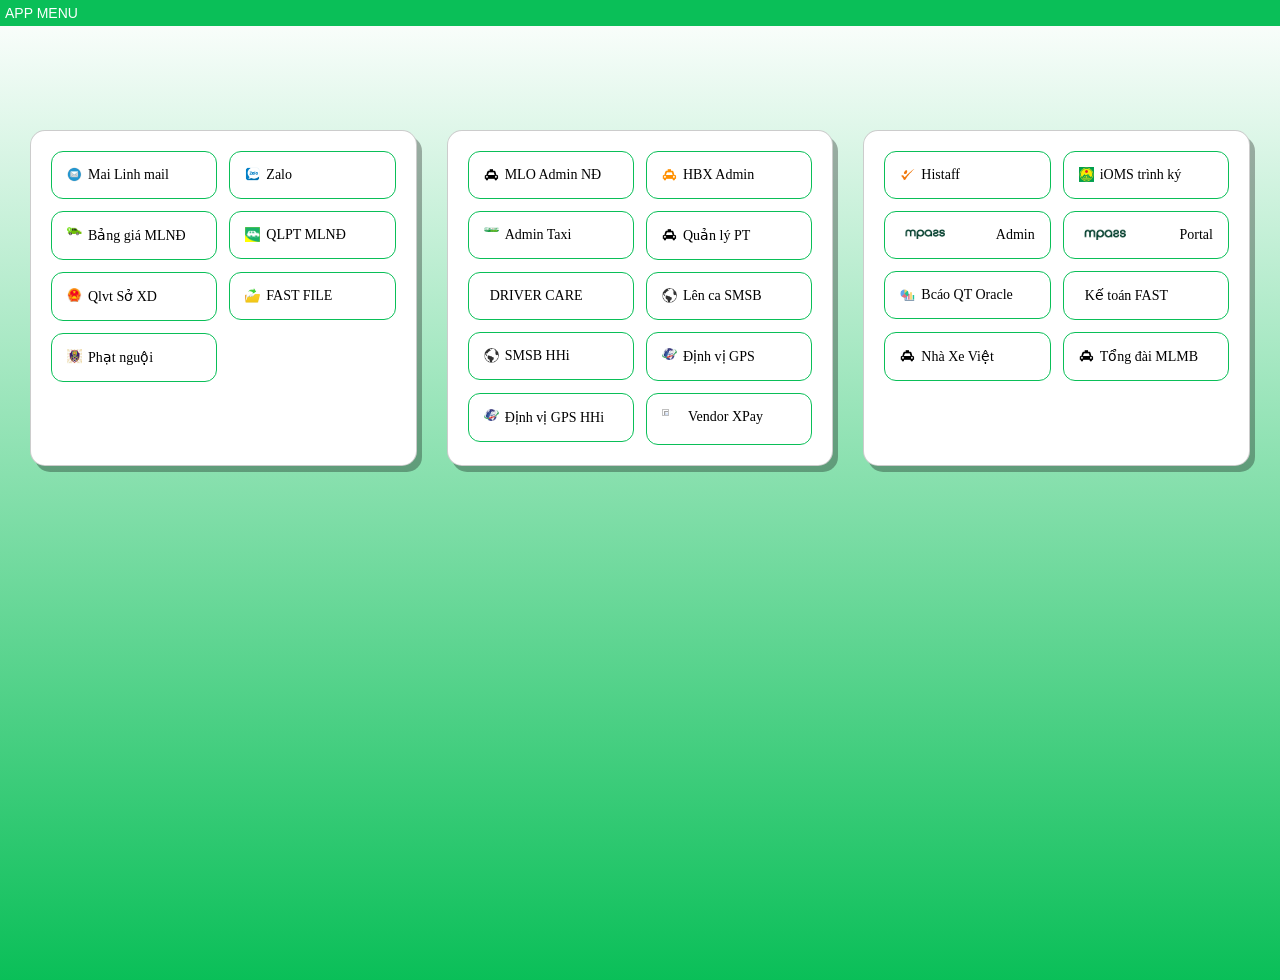
==== index.html @ 805d3f20 "Update index.html" ====
<head>
    <meta charset="UTF-8">
    <meta name="viewport" content="width=device-width, initial-scale=1.0">
    <link rel="icon" href="https://mailinh.vn/favicon.ico" type="image/x-icon"/>
    <link rel="stylesheet" href="index_files/style.css?v=dev28"/>
    <title>MAI LINH APP</title>
    <script src="index_files/js/button.js?v=25"></script>
</head>

<body>    
    <div style="position:fixed;top:0px;left:0px;width:100%;z-index:101;">
        <div  class="TableA" style="text-align:left;background:#0abf58;color:white;border:0px;border-radius:0px;padding:5px;font-family:Arial;">
             APP MENU
        </div>
    </div>
    
    <center>
        <div class="favorite-menu" id="favoriteMenu">
        
        </div>
    </center>
    
    <div class="container">
            <div class="pannel">
                <div class="pannel-grid" id="pannel1">
                
                </div>
            </div>
    
            <div class="pannel">
                <div class="pannel-grid" id="pannel2">
                
                </div>
            </div>
    
            <div class="pannel">
                <div class="pannel-grid" id="pannel3">
                
                </div>
            </div>
    </div>

    <script>
        let pannel1 = document.getElementById('pannel1');
        let pannel2 = document.getElementById('pannel2');  
        let pannel3 = document.getElementById('pannel3');  
        var DSButton = [
            new MenuButton(1, "1_1", "https://mail.mailinh.vn/",'Mai Linh mail','mail.jpg',''),
            new MenuButton(1, "1_2", "https://chat.zalo.me",'Zalo','zalo.png',''),                
            new MenuButton(1, "1_3", "https://mailinhnamdinh.github.io/tinh-cuoc/",'Bảng giá MLNĐ','giacuoc.png',''),
            new MenuButton(1, "1_4", "http://qlpt.great-site.net",'QLPT MLNĐ','qlpt.png',''),
            new MenuButton(1, "1_7", "https://qlvt.moc.gov.vn/",'Qlvt Sở XD','qlvt.png',''),
            new MenuButton(1, "1_8", "https://pvcgo.great-site.net/fastFile/",'FAST FILE','file.jpg',''),
            new MenuButton(1, "1_9", "https://www.csgt.vn/m/tra-cuu-phuong-tien-vi-pham.html",'Phạt nguội','csgt.jpg',''),

            
            new MenuButton(2, "2_2", "http://adminnamdinh.mailinhonline.vn", "MLO Admin NĐ", "qlptml.png", ""),
            //new MenuButton(2, "2_3", "http://adminninhbinh.mailinhonline.vn", "MLO Ninh Bình", "qlptml.png", ""),

            new MenuButton(2, "2_4", "http://adminhbx.totgroup.vn", "HBX Admin", "hbx.png", ""),
            new MenuButton(2, "2_5", "http://namdinh.mailinhonline.vn", "Admin Taxi", "mlotd2.png", ""),

            new MenuButton(2, "2_6", "http://qlpt.mailinh.vn/", "Quản lý PT", "qlptml.png", ""),
            new MenuButton(2, "2_7", "https://drivercare.mailinh.vn/", "DRIVER CARE", "", ""),

            new MenuButton(2, "2_8", "http://smsb.mailinh.vn", "Lên ca SMSB", "smsb.png?v=3", ""),
            new MenuButton(2, "2_9", "http://mailinh.vn:6789/SMSB/", "SMSB HHi", "smsb.png?v=3", ""),

            new MenuButton(2, "2_10", "http://taxi2.congnghesotoancau.com.vn", "Định vị GPS", "cns.png", ""),
            new MenuButton(2, "2_11", "https://giamsattructuyen.hhi.com.vn:20551/login/", "Định vị GPS HHi", "cns.png", ""),
            new MenuButton(2, "2_11", "https://vendor.xperise.com/card-payments/staff", "Vendor XPay", "xpay.svg", "60%"),
            
            
            new MenuButton(3, "3_1", "http://erp.mailinh.vn:2015/", "Histaff", "histaff.png", ""),
            new MenuButton(3, "3_2", "http://oms.mailinh.vn/", "iOMS trình ký", "mailinh.png", ""),

            new MenuButton(3, "3_3", "http://admin.mpass.biz", "Admin", "mpass.png", "55%"),
            new MenuButton(3, "3_4", "http://portal.mpass.biz", "Portal", "mpass.png", "55%"),

            new MenuButton(3, "3_5", "https://mlcoac-nrtey1g5oo3u-nt.analytics.ocp.oraclecloud.com/ui/dv/?pageid=home", "Bcáo QT Oracle", "oraclequantri.png", ""),
            new MenuButton(3, "3_6", "http://fast.hoabinhxanhcoop.vn:48080/HOABINHXANH/Main/Login.aspx", "Kế toán FAST", "", ""),
            new MenuButton(3, "3_7", "https://admin.nhaxeviet.vn/account/login", "Nhà Xe Việt", "qlptml.png", ""),
            new MenuButton(3, "3_8", "https://mlmb.nhaxeviet.vn", "Tổng đài MLMB", "qlptml.png", "")
        ];
  
        for (let i=0; i < DSButton.length; i++)
        {
            if (DSButton[i].pannelStt == 1)
                pannel1.appendChild(DSButton[i].toElement());
            else if (DSButton[i].pannelStt == 2)
                pannel2.appendChild(DSButton[i].toElement());
            else if (DSButton[i].pannelStt == 3)
                pannel3.appendChild(DSButton[i].toElement());
        }

        renderFavoriteButtons();
    </script>
---- index_files/style.css ----
/*reset*/
* {
    box-sizing:border-box;
    margin:0;
    padding:0;
    font-size:14px;
}
:root
{
    --primary: #0abf58;
}

@media only screen and (max-width:576px)
{
    :root
    {
        font-size:12px;
    }
}

a 
{
    text-decoration:none;
}

/*reset end*/

/*<Animation:*/
@keyframes slideInLeft
{
    from {
        transform:translateX(-100%);
    }

    to {
        transform:translateX(0);
    }
}

@keyframes slideInRight
{
    from {
        transform:translateX(100%);
    }

    to {
        transform:translateX(0);
    }
}

@keyframes slideInUp
{
    from {
        transform:translateY(100%);
    }

    to {
        transform:translateY(0);
    }
}

@keyframes slideInDown
{
    from
    {
        transform: translateY(-100%);
    }
    to
    {
        transform: translateY(0);
    }
}

@keyframes fadeIn
{
    0% {
        opacity:0;
    }
    65%
    {
        opacity:0.5;
    }
    100%
    {
        opacity:1;
    }
}


@keyframes show
{
    from {opacity:0;}
    to {opacity:1;}
}

/*Animation End>*/
body
{
    background-image: linear-gradient(to bottom, #fff, #0abf58);
    min-height:100vh;
}
@media only screen and (max-width:576px)
{
    body
    {
        background-image: linear-gradient(to bottom,rgb(161, 218, 161), #0abf58);
    }
}



.container
{
    margin-top:20px;
    display:grid;
    grid-template-columns: repeat(3, minmax(260px, 1fr));
    justify-content: center;
    gap:30px; /*khoảng cách dọc ngang các pannel */
    padding:30px;
}

@media only screen and (max-width: 850px) 
{
    .container 
    {
        grid-template-columns: repeat(2, minmax(260px, 1fr));
    }
}

@media only screen and (max-width:576px)
{
    .container 
    {
        display:grid;
        grid-template-columns: 1fr;
        margin-top:0px;
        gap:0px;
        padding:0px;
        justify-items: center;
    }
}




.favorite-menu
{
    margin-top:80px;
    width:90%;
    display:grid;
    grid-template-columns: repeat(6,1fr);
    gap:20px;
    font-size: 18px;
    animation: slideInDown 0.5s ease-out forwards,
        fadeIn 0.8s ease-out forwards;
}

.favorite-menu .appButton
{
   flex-direction:column;
   align-items:center;
    text-align:center;
   padding:20px 15px;
}



@media only screen and (max-width:576px)
{
    .favorite-menu
    {
        display: grid;
        grid-template-columns: 1fr 1fr;
        grid-template-rows: 1fr 1fr;
        gap:10px;
        font-size:14px;
        animation: none;
    }

    .favorite-menu > a:nth-child(odd) > .appButton
    {
        animation: slideInLeft 0.4s ease-out forwards,
            fadeIn 0.4s ease-out forwards;
    }
    
    .favorite-menu > a:nth-child(even) > .appButton
    {
        animation: slideInRight 0.4s ease-out forwards,
            fadeIn 0.4s ease-out forwards;
    }
}

.pannel
{
    background:white;
    border:1px solid rgba(0,0,0,0.2);
    border-radius: 15px;
    padding: 20px;
    box-shadow: 5px 6px 0 rgba(0,0,0,0.3);
    opacity:0;
    transform: translateX(100vw);
}



@media only screen and (max-width:576px)
{
    .pannel
    {
        margin-top:24px;
        width:98%;
        box-shadow: 0 0 0 white;
    }
}

.pannel:nth-child(1) 
{
    transform:translateX(-100%);
    animation: fadeIn 1.3s ease-out forwards,
        slideInLeft 0.8s ease-out forwards;
    animation-delay:0.3s;
}

.pannel:nth-child(2) 
{
    transform:translateY(100%);
    animation: fadeIn 1.3s ease-out forwards,
        slideInUp 0.8s ease-out forwards;
    animation-delay:0s;
}

.pannel:nth-child(3) 
{
    transform:translateX(100%);
    animation: fadeIn 1.3s ease-out forwards,
        slideInRight 0.8s ease-out forwards;
    animation-delay:0.3s;
}


.pannel-grid
{
    display:grid;
    grid-template-columns: 1fr 1fr;
    gap:12px;
    /* animation: show 0.3s ease-out; */
}

@media only screen and (max-width:576px)
{
    .pannel-grid
    {
        grid-template-columns: 1fr;
    }
}



.appButton
{
    display:flex;
    gap:6px;
    flex-direction:row;
    background-color: #fff;
    color:rgba(0,0,0,1);
    border-radius: 12px;
    border: 0.2px solid var(--primary);                    
    padding: 15px;
    text-align: left;
    text-decoration: none;
    cursor: pointer;
}


.appButton:hover
{
    background-image: linear-gradient(to bottom,rgb(161, 218, 161), #0abf58);
    color: white;
}

.appButton img
{
    vertical-align: middle;
    width:15px;
}

@media only screen and (max-width:576px)
{
    .appButton img
    {
        height:15px;
        width:auto;
    }
}
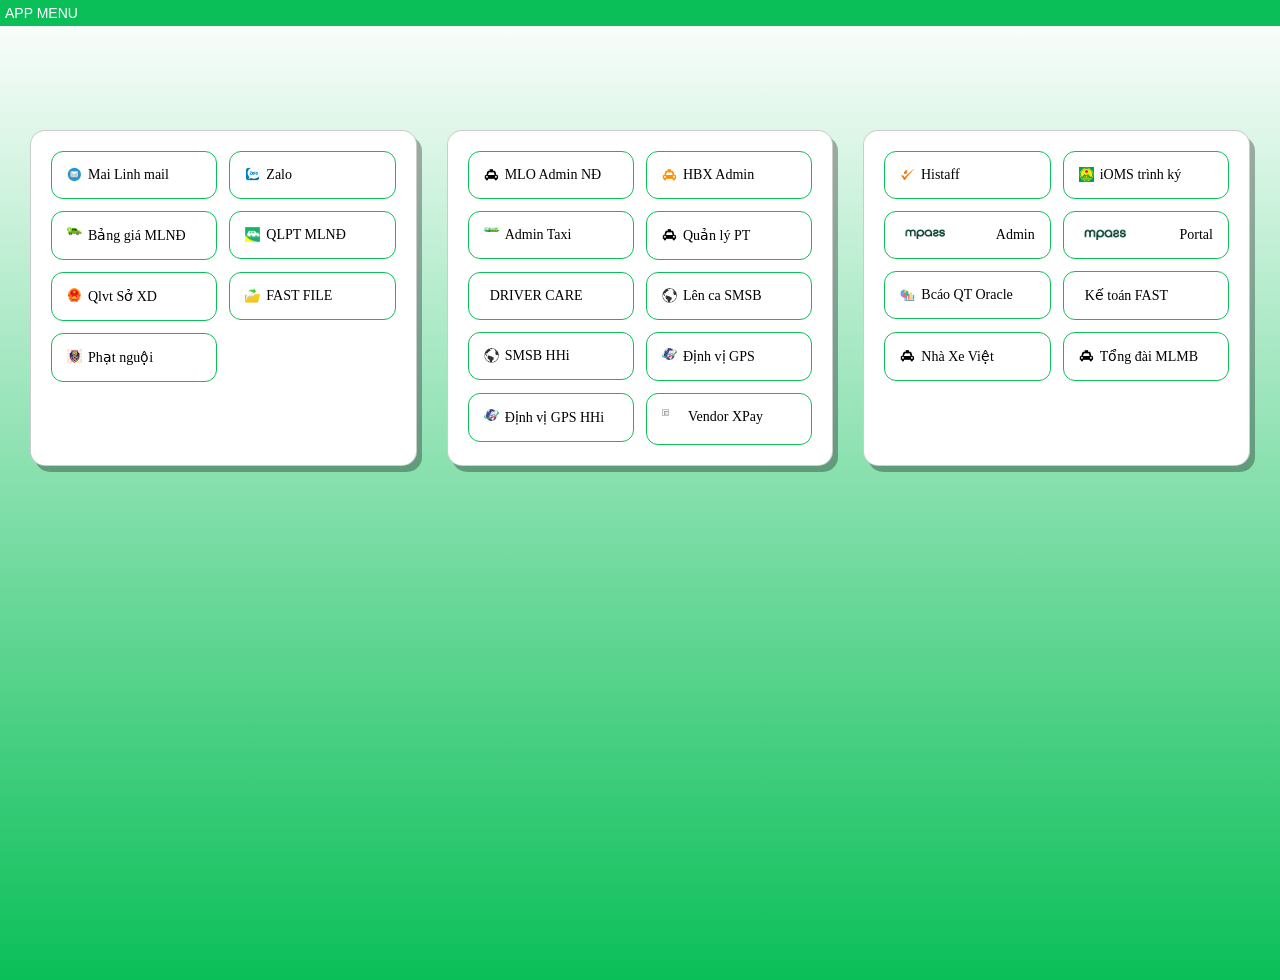
==== commit fc1fc124: "Update index.html" ====
--- a/index.html
+++ b/index.html
@@ -2,7 +2,7 @@
     <meta charset="UTF-8">
     <meta name="viewport" content="width=device-width, initial-scale=1.0">
     <link rel="icon" href="https://mailinh.vn/favicon.ico" type="image/x-icon"/>
-    <link rel="stylesheet" href="index_files/style.css?v=dev28"/>
+    <link rel="stylesheet" href="index_files/style.css?v=dev29"/>
     <title>MAI LINH APP</title>
     <script src="index_files/js/button.js?v=25"></script>
 </head>
@@ -68,7 +68,7 @@
 
             new MenuButton(2, "2_10", "http://taxi2.congnghesotoancau.com.vn", "Định vị GPS", "cns.png", ""),
             new MenuButton(2, "2_11", "https://giamsattructuyen.hhi.com.vn:20551/login/", "Định vị GPS HHi", "cns.png", ""),
-            new MenuButton(2, "2_11", "https://vendor.xperise.com/card-payments/staff", "Vendor XPay", "xpay.svg", "60%"),
+            new MenuButton(2, "2_12", "https://vendor.xperise.com/card-payments/staff", "Vendor XPay", "xpay.svg", "60%"),
             
             
             new MenuButton(3, "3_1", "http://erp.mailinh.vn:2015/", "Histaff", "histaff.png", ""),
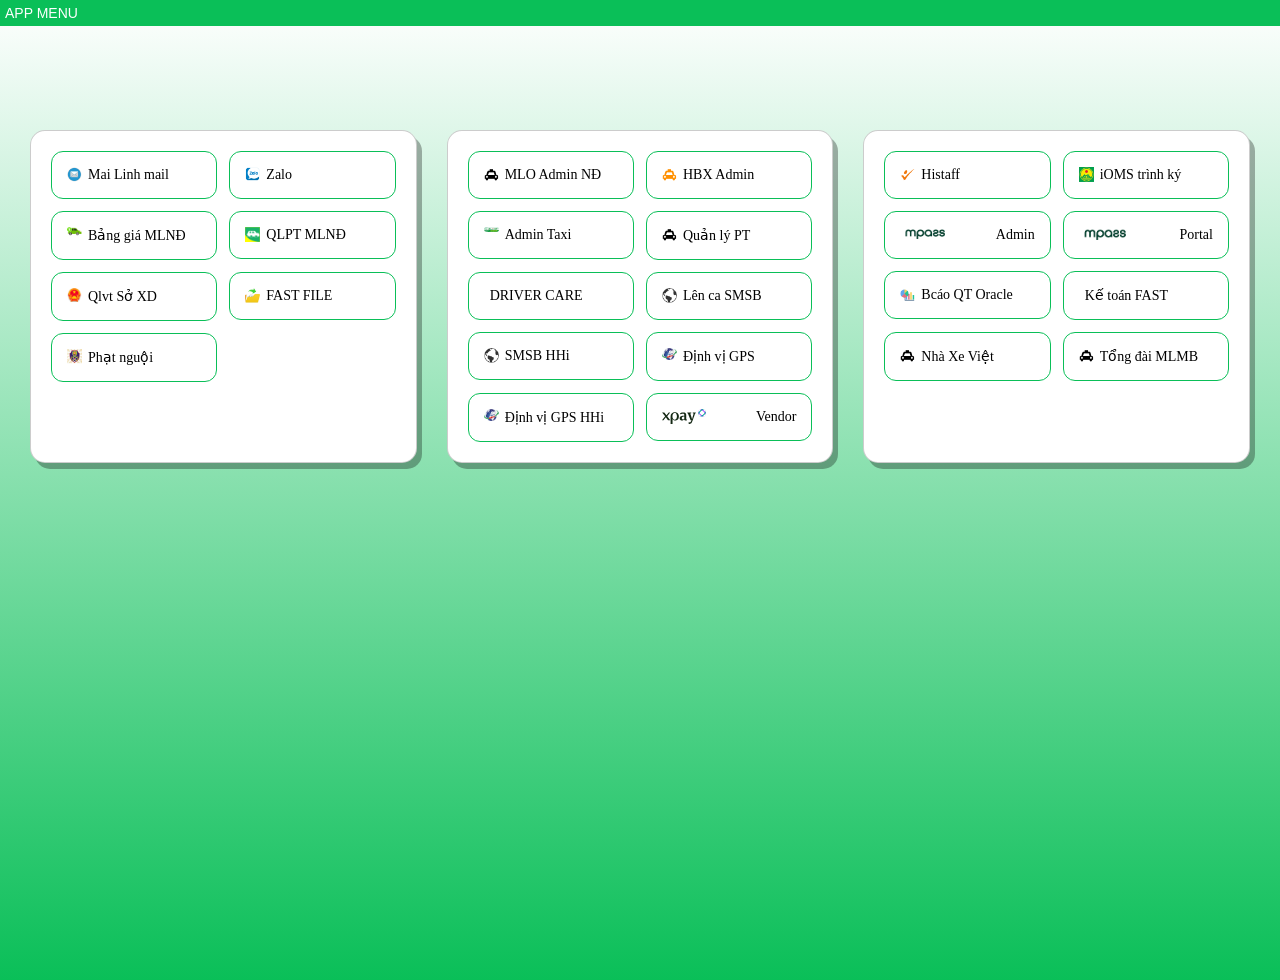
==== commit 02de0675: "Update index.html" ====
--- a/index.html
+++ b/index.html
@@ -68,7 +68,7 @@
 
             new MenuButton(2, "2_10", "http://taxi2.congnghesotoancau.com.vn", "Định vị GPS", "cns.png", ""),
             new MenuButton(2, "2_11", "https://giamsattructuyen.hhi.com.vn:20551/login/", "Định vị GPS HHi", "cns.png", ""),
-            new MenuButton(2, "2_12", "https://vendor.xperise.com/card-payments/staff", "Vendor XPay", "xpay.svg", "60%"),
+            new MenuButton(2, "2_12", "https://vendor.xperise.com/card-payments/staff", "Vendor", "xpay.svg", "50%"),
             
             
             new MenuButton(3, "3_1", "http://erp.mailinh.vn:2015/", "Histaff", "histaff.png", ""),
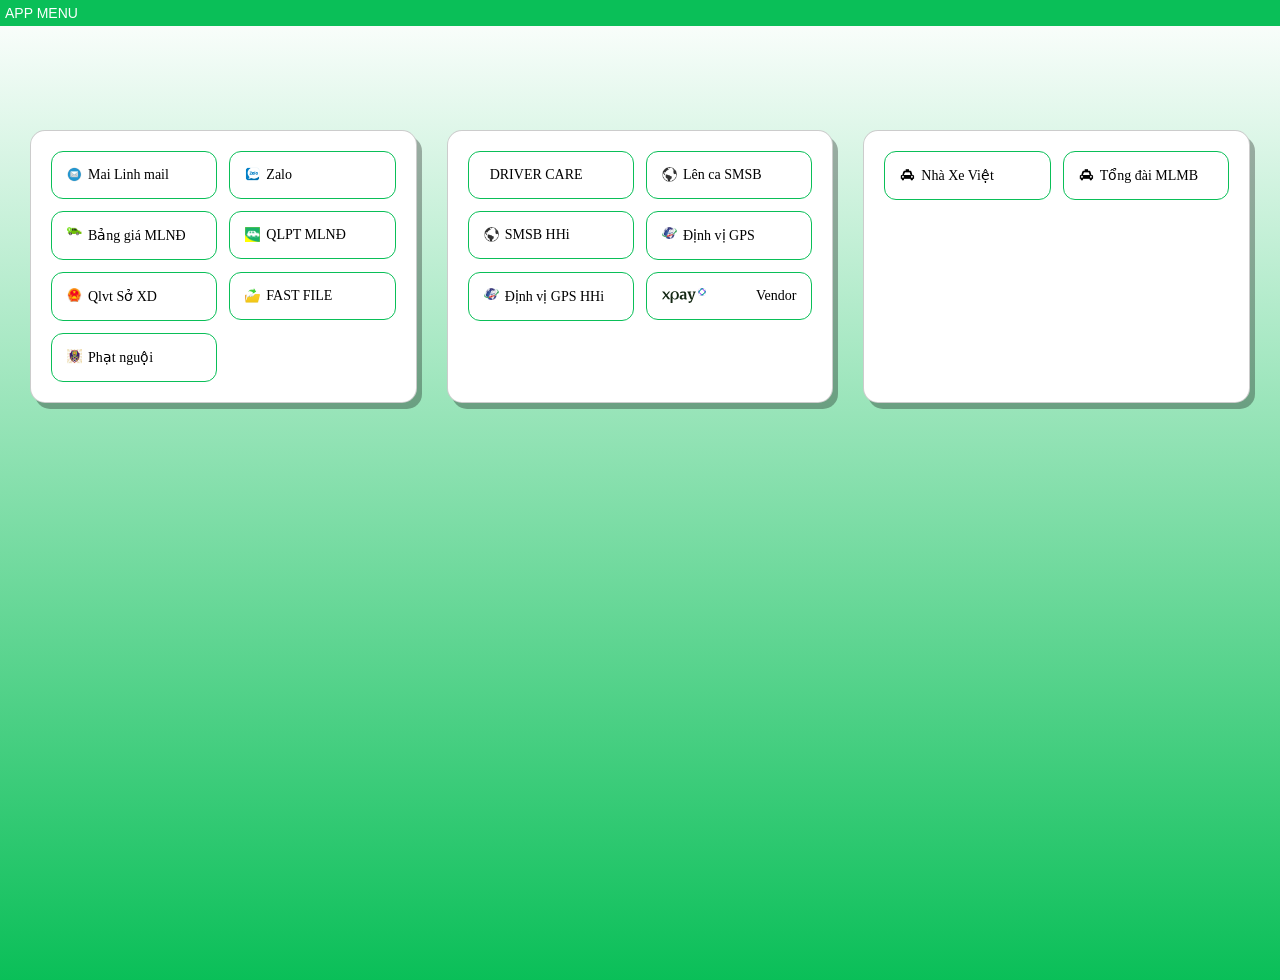
==== commit b165c535: "Update index.html" ====
--- a/index.html
+++ b/index.html
@@ -54,13 +54,13 @@
             new MenuButton(1, "1_9", "https://www.csgt.vn/m/tra-cuu-phuong-tien-vi-pham.html",'Phạt nguội','csgt.jpg',''),
 
             
-            new MenuButton(2, "2_2", "http://adminnamdinh.mailinhonline.vn", "MLO Admin NĐ", "qlptml.png", ""),
+            //new MenuButton(2, "2_2", "http://adminnamdinh.mailinhonline.vn", "MLO Admin NĐ", "qlptml.png", ""),
             //new MenuButton(2, "2_3", "http://adminninhbinh.mailinhonline.vn", "MLO Ninh Bình", "qlptml.png", ""),
 
-            new MenuButton(2, "2_4", "http://adminhbx.totgroup.vn", "HBX Admin", "hbx.png", ""),
-            new MenuButton(2, "2_5", "http://namdinh.mailinhonline.vn", "Admin Taxi", "mlotd2.png", ""),
+            //new MenuButton(2, "2_4", "http://adminhbx.totgroup.vn", "HBX Admin", "hbx.png", ""),
+            //new MenuButton(2, "2_5", "http://namdinh.mailinhonline.vn", "Admin Taxi", "mlotd2.png", ""),
 
-            new MenuButton(2, "2_6", "http://qlpt.mailinh.vn/", "Quản lý PT", "qlptml.png", ""),
+            //new MenuButton(2, "2_6", "http://qlpt.mailinh.vn/", "Quản lý PT", "qlptml.png", ""),
             new MenuButton(2, "2_7", "https://drivercare.mailinh.vn/", "DRIVER CARE", "", ""),
 
             new MenuButton(2, "2_8", "http://smsb.mailinh.vn", "Lên ca SMSB", "smsb.png?v=3", ""),
@@ -71,14 +71,14 @@
             new MenuButton(2, "2_12", "https://vendor.xperise.com/card-payments/staff", "Vendor", "xpay.svg", "50%"),
             
             
-            new MenuButton(3, "3_1", "http://erp.mailinh.vn:2015/", "Histaff", "histaff.png", ""),
-            new MenuButton(3, "3_2", "http://oms.mailinh.vn/", "iOMS trình ký", "mailinh.png", ""),
+            //new MenuButton(3, "3_1", "http://erp.mailinh.vn:2015/", "Histaff", "histaff.png", ""),
+            //new MenuButton(3, "3_2", "http://oms.mailinh.vn/", "iOMS trình ký", "mailinh.png", ""),
 
-            new MenuButton(3, "3_3", "http://admin.mpass.biz", "Admin", "mpass.png", "55%"),
-            new MenuButton(3, "3_4", "http://portal.mpass.biz", "Portal", "mpass.png", "55%"),
+            //new MenuButton(3, "3_3", "http://admin.mpass.biz", "Admin", "mpass.png", "55%"),
+            //new MenuButton(3, "3_4", "http://portal.mpass.biz", "Portal", "mpass.png", "55%"),
 
-            new MenuButton(3, "3_5", "https://mlcoac-nrtey1g5oo3u-nt.analytics.ocp.oraclecloud.com/ui/dv/?pageid=home", "Bcáo QT Oracle", "oraclequantri.png", ""),
-            new MenuButton(3, "3_6", "http://fast.hoabinhxanhcoop.vn:48080/HOABINHXANH/Main/Login.aspx", "Kế toán FAST", "", ""),
+           // new MenuButton(3, "3_5", "https://mlcoac-nrtey1g5oo3u-nt.analytics.ocp.oraclecloud.com/ui/dv/?pageid=home", "Bcáo QT Oracle", "oraclequantri.png", ""),
+            //new MenuButton(3, "3_6", "http://fast.hoabinhxanhcoop.vn:48080/HOABINHXANH/Main/Login.aspx", "Kế toán FAST", "", ""),
             new MenuButton(3, "3_7", "https://admin.nhaxeviet.vn/account/login", "Nhà Xe Việt", "qlptml.png", ""),
             new MenuButton(3, "3_8", "https://mlmb.nhaxeviet.vn", "Tổng đài MLMB", "qlptml.png", "")
         ];
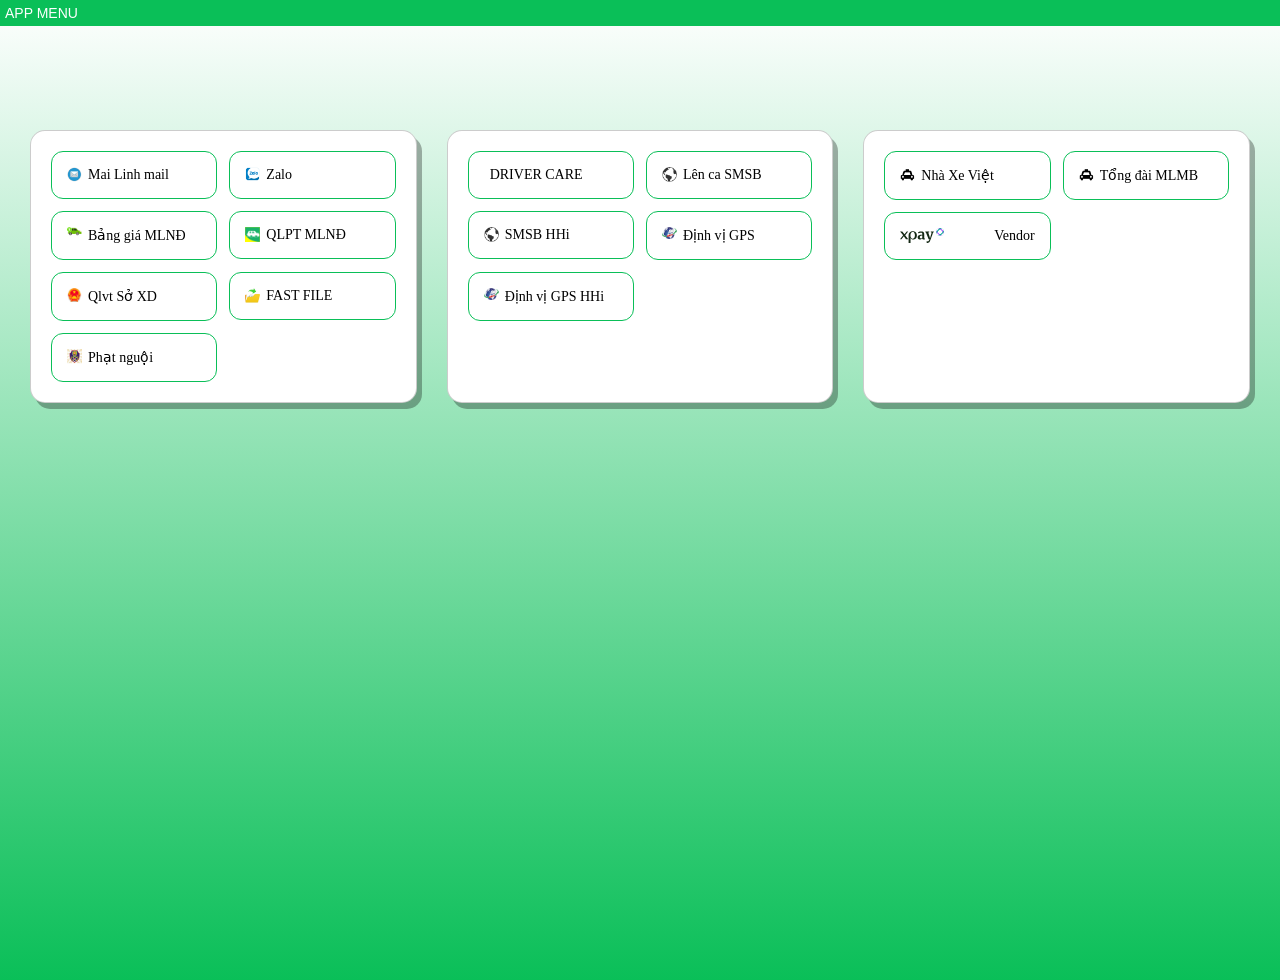
==== commit 36c361b6: "Update index.html" ====
--- a/index.html
+++ b/index.html
@@ -67,8 +67,7 @@
             new MenuButton(2, "2_9", "http://mailinh.vn:6789/SMSB/", "SMSB HHi", "smsb.png?v=3", ""),
 
             new MenuButton(2, "2_10", "http://taxi2.congnghesotoancau.com.vn", "Định vị GPS", "cns.png", ""),
-            new MenuButton(2, "2_11", "https://giamsattructuyen.hhi.com.vn:20551/login/", "Định vị GPS HHi", "cns.png", ""),
-            new MenuButton(2, "2_12", "https://vendor.xperise.com/card-payments/staff", "Vendor", "xpay.svg", "50%"),
+            new MenuButton(2, "2_11", "https://giamsattructuyen.hhi.com.vn:20551/login/", "Định vị GPS HHi", "cns.png", ""),           
             
             
             //new MenuButton(3, "3_1", "http://erp.mailinh.vn:2015/", "Histaff", "histaff.png", ""),
@@ -80,7 +79,8 @@
            // new MenuButton(3, "3_5", "https://mlcoac-nrtey1g5oo3u-nt.analytics.ocp.oraclecloud.com/ui/dv/?pageid=home", "Bcáo QT Oracle", "oraclequantri.png", ""),
             //new MenuButton(3, "3_6", "http://fast.hoabinhxanhcoop.vn:48080/HOABINHXANH/Main/Login.aspx", "Kế toán FAST", "", ""),
             new MenuButton(3, "3_7", "https://admin.nhaxeviet.vn/account/login", "Nhà Xe Việt", "qlptml.png", ""),
-            new MenuButton(3, "3_8", "https://mlmb.nhaxeviet.vn", "Tổng đài MLMB", "qlptml.png", "")
+            new MenuButton(3, "3_8", "https://mlmb.nhaxeviet.vn", "Tổng đài MLMB", "qlptml.png", ""),
+            new MenuButton(3, "3_9", "https://vendor.xperise.com/card-payments/staff", "Vendor", "xpay.svg", "50%")
         ];
   
         for (let i=0; i < DSButton.length; i++)
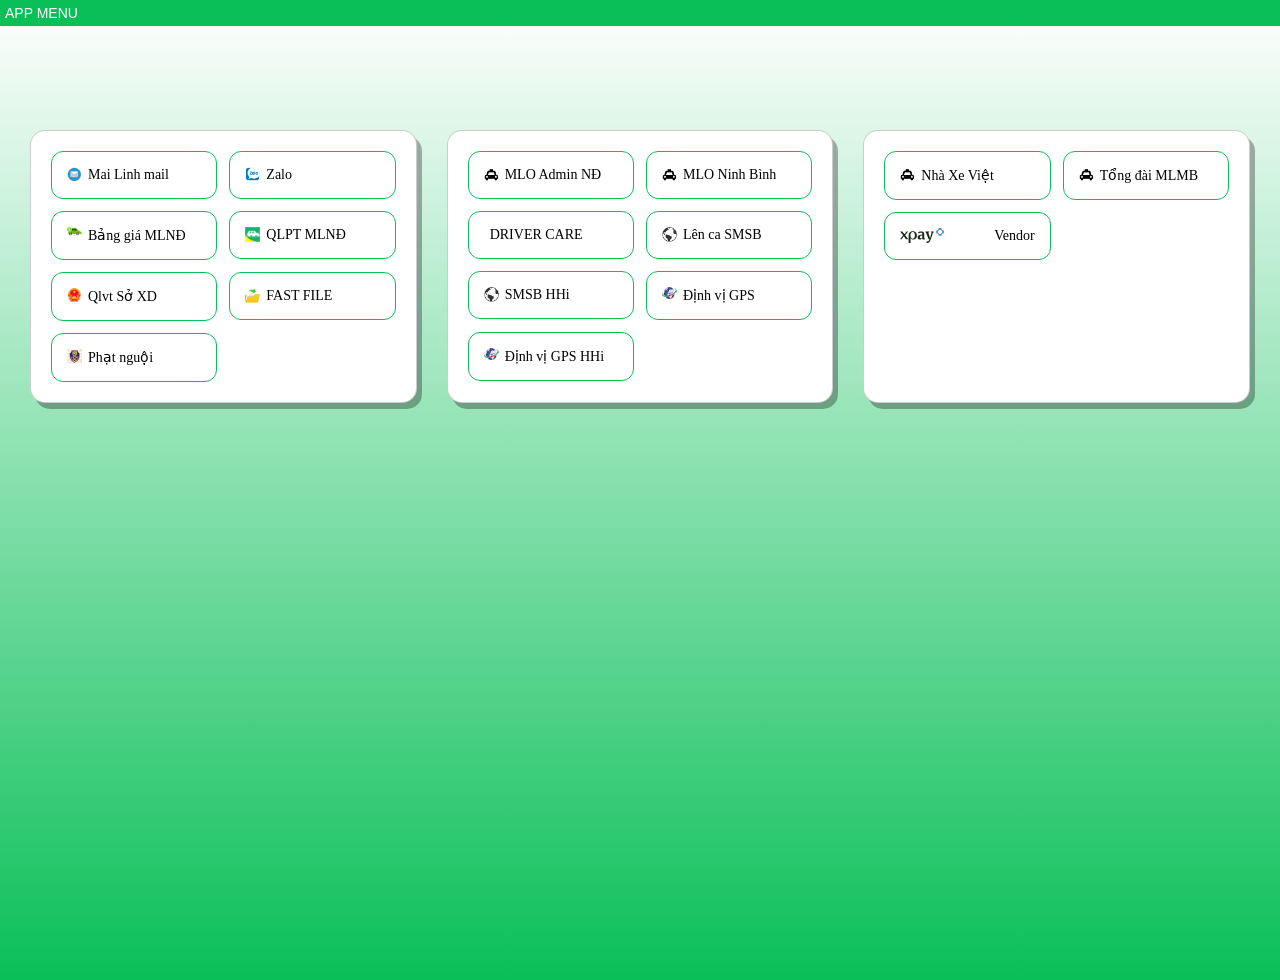
==== commit 8676e467: "Update index.html" ====
--- a/index.html
+++ b/index.html
@@ -54,8 +54,8 @@
             new MenuButton(1, "1_9", "https://www.csgt.vn/m/tra-cuu-phuong-tien-vi-pham.html",'Phạt nguội','csgt.jpg',''),
 
             
-            //new MenuButton(2, "2_2", "http://adminnamdinh.mailinhonline.vn", "MLO Admin NĐ", "qlptml.png", ""),
-            //new MenuButton(2, "2_3", "http://adminninhbinh.mailinhonline.vn", "MLO Ninh Bình", "qlptml.png", ""),
+            new MenuButton(2, "2_2", "http://adminnamdinh.mailinhonline.vn", "MLO Admin NĐ", "qlptml.png", ""),
+            new MenuButton(2, "2_3", "http://adminninhbinh.mailinhonline.vn", "MLO Ninh Bình", "qlptml.png", ""),
 
             //new MenuButton(2, "2_4", "http://adminhbx.totgroup.vn", "HBX Admin", "hbx.png", ""),
             //new MenuButton(2, "2_5", "http://namdinh.mailinhonline.vn", "Admin Taxi", "mlotd2.png", ""),
